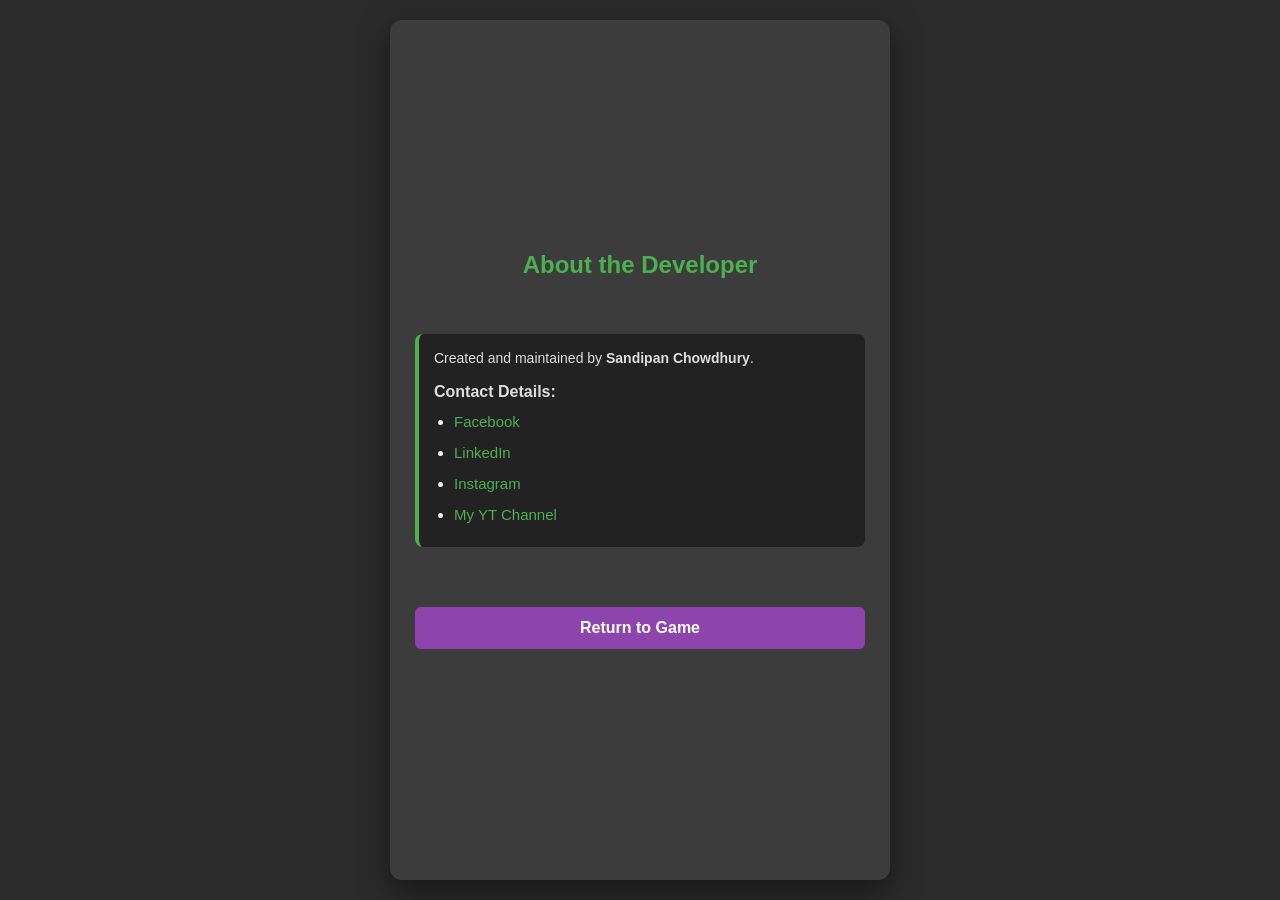
==== about.html @ 026c62d1 "Add files via upload" ====
<!DOCTYPE html>
<html lang="en">
<head>
    <meta charset="UTF-8">
    <meta name="viewport" content="width=device-width, initial-scale=1.0, maximum-scale=1.0, user-scalable=no">
    <title>About the Developer - Sandipan Chowdhury</title>
    <!-- Local CSS files -->
    <link rel="stylesheet" href="about.css">
</head>
<body>
    <div class="container" style="flex-direction: column; align-items: center; max-width: 500px; margin: 0 auto; width: 100%; box-sizing: border-box;">
        <h1>About the Developer</h1>
        
        <div class="creator-info" style="width: 100%; margin-top: 25px;">
            <div class="creator-profile">
                <div class="creator-text">
                    <p>Created and maintained by <strong>Sandipan Chowdhury</strong>.</p>
                    <p style="margin-top: 12px; font-weight: bold; font-size: 16px;">Contact Details:</p>
                    <ul style="line-height: 1.8; font-size: 15px;">
                        <li><a href="https://facebook.com/profile.php?id=61572271322559" target="_blank">Facebook</a></li>
                        <li><a href="https://linkedin.com/in/sandipan-chowdhury-463636403" target="_blank">LinkedIn</a></li>
                        <li><a href="https://instagram.com/stylish.sandy.888" target="_blank">Instagram</a></li>
                        <li><a href="https://youtube.com/@lgnd-sndy-plays-games" target="_blank">My YT Channel</a></li>
                    </ul>
                </div>
            </div>
        </div>
        
        <a href="index.html" class="dev-link-btn" style="width: 100%; margin-top: 30px;">Return to Game</a>
    </div>
</body>
</html>
---- about.css ----
/* Base Reset & Typography */
body {
    font-family: 'Segoe UI', Tahoma, Geneva, Verdana, sans-serif;
    background-color: #2b2b2b;
    color: #f1f1f1;
    display: flex;
    justify-content: center;
    padding: 20px;
    margin: 0;
    min-height: 100vh;
    box-sizing: border-box;
}

/* Fluid Adaptive Container */
.container {
    display: flex;
    flex-wrap: wrap;
    gap: 30px;
    background: #3c3c3c;
    padding: 25px;
    border-radius: 12px;
    box-shadow: 0 10px 30px rgba(0,0,0,0.5);
    width: 100%;
    max-width: 1000px;
    justify-content: center;
    box-sizing: border-box;
}

/* Left Panel - Chessboard */
.board-container {
    display: flex;
    flex-direction: column;
    gap: 15px;
    width: 100%;
    max-width: 500px;
    flex: 1 1 300px;
}

/* Evaluation Bar */
#eval-container {
    width: 100%;
    background: #222;
    padding: 10px;
    border-radius: 8px;
    box-shadow: inset 0 2px 4px rgba(0,0,0,0.3);
    box-sizing: border-box;
}

#eval-bar {
    width: 100%;
    height: 12px;
    background: #111; 
    border-radius: 6px;
    overflow: hidden;
    position: relative;
    border: 1px solid #555;
}

#eval-fill {
    height: 100%;
    width: 50%; 
    background: #f1f1f1; 
    transition: width 0.5s ease-in-out;
}

.eval-labels {
    display: flex;
    justify-content: space-between;
    margin-top: 8px;
    font-size: 13px;
    font-weight: bold;
    color: #ccc;
}

/* Board SVG Overlay */
.board-panel {
    position: relative;
    width: 100%;
}

#board {
    width: 100%; 
}

#arrow-svg {
    position: absolute;
    top: 0;
    left: 0;
    width: 100%;
    height: 100%;
    pointer-events: none;
    z-index: 10;
}

/* Right Panel - Controls */
.control-panel {
    width: 100%;
    max-width: 400px;
    display: flex;
    flex-direction: column;
    flex: 1 1 300px;
}

h1 {
    margin-top: 0;
    margin-bottom: 0;
    font-size: 24px;
    text-align: center;
    color: #4CAF50;
}

/* Developer & Creator Profiles */
.creator-info {
    background: #222;
    padding: 15px;
    border-radius: 8px;
    font-size: 14px;
    line-height: 1.4;
    border-left: 4px solid #4CAF50;
    box-sizing: border-box;
}

.creator-profile {
    display: flex;
    align-items: center;
    gap: 15px;
}

.creator-text p { margin: 0; color: #ddd; }
.creator-text ul { margin: 5px 0 0 0; padding-left: 20px; }
.creator-text li { margin-bottom: 4px; }
.creator-text a {
    color: #4CAF50;
    text-decoration: none;
    transition: color 0.2s;
}
.creator-text a:hover { color: #81b64c; text-decoration: underline; }

.settings {
    display: flex;
    flex-direction: column;
    gap: 10px;
}

input, select, button {
    padding: 12px;
    border-radius: 6px;
    border: none;
    font-size: 16px;
    background: #555;
    color: #fff;
    box-sizing: border-box;
    width: 100%;
}

input:focus, select:focus {
    outline: 2px solid #4CAF50;
}

button {
    background-color: #4CAF50;
    cursor: pointer;
    font-weight: bold;
    margin-top: 5px;
    transition: background-color 0.2s;
}

button:disabled {
    background-color: #777;
    color: #aaa;
    cursor: not-allowed;
}

button:hover:not(:disabled) { background-color: #45a049; }

/* Custom Action Buttons */
.action-buttons {
    display: flex;
    gap: 10px;
}

.btn-resign { background-color: #e74c3c !important; }
.btn-resign:hover:not(:disabled) { background-color: #c0392b !important; }

.btn-draw { background-color: #3498db !important; }
.btn-draw:hover:not(:disabled) { background-color: #2980b9 !important; }

.dev-link-btn {
    display: block;
    background-color: #8e44ad;
    color: white;
    text-align: center;
    text-decoration: none;
    padding: 12px;
    border-radius: 6px;
    font-weight: bold;
    margin-top: 15px;
    transition: background-color 0.2s;
    font-size: 16px;
    box-sizing: border-box;
}

.dev-link-btn:hover { background-color: #732d91; }

#status {
    font-weight: bold;
    color: #f39c12;
    background: #222;
    padding: 12px;
    border-radius: 6px;
    text-align: center;
    box-sizing: border-box;
}

.hidden { display: none !important; }

/* Highlight for Click-to-Move Selection */
.highlight-select {
    box-shadow: inset 0 0 0 4px #f39c12 !important;
    background-color: rgba(243, 156, 18, 0.4) !important;
}

/* Media Query */
@media (max-width: 450px) {
    body { padding: 5px; }
    .container { padding: 15px; gap: 15px; }
    h1 { font-size: 20px; }
    input, select, button, .dev-link-btn { font-size: 14px; padding: 10px; }
    .action-buttons { flex-direction: column; gap: 5px; }
}
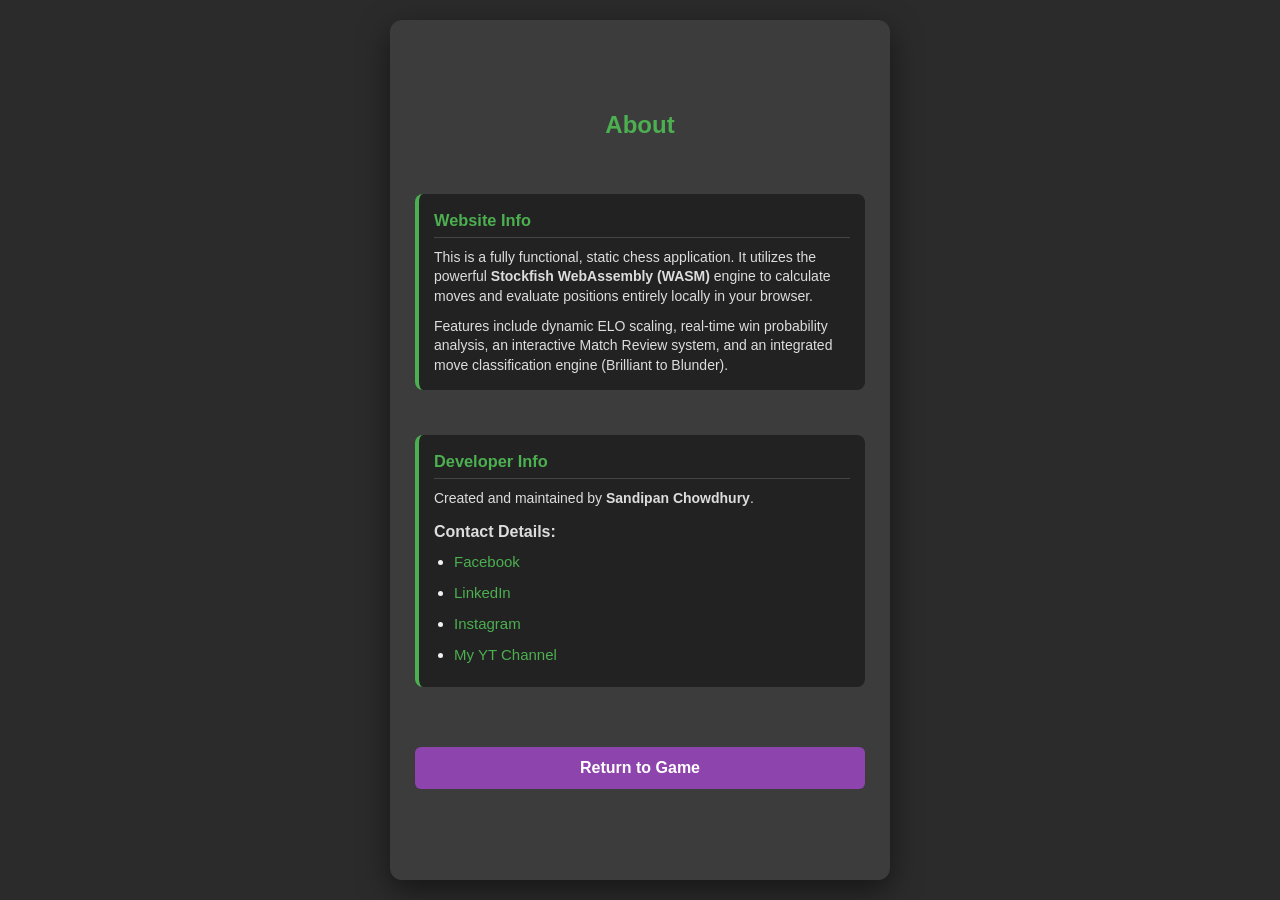
==== commit 3ce726a1: "Add files via upload" ====
--- a/about.html
+++ b/about.html
@@ -3,15 +3,24 @@
 <head>
     <meta charset="UTF-8">
     <meta name="viewport" content="width=device-width, initial-scale=1.0, maximum-scale=1.0, user-scalable=no">
-    <title>About the Developer - Sandipan Chowdhury</title>
+    <title>About - Chess Website of Sandipan</title>
     <!-- Local CSS files -->
     <link rel="stylesheet" href="about.css">
 </head>
 <body>
     <div class="container" style="flex-direction: column; align-items: center; max-width: 500px; margin: 0 auto; width: 100%; box-sizing: border-box;">
-        <h1>About the Developer</h1>
+        <h1>About</h1>
         
         <div class="creator-info" style="width: 100%; margin-top: 25px;">
+            <h3 style="margin: 0 0 10px 0; color: #4CAF50; border-bottom: 1px solid #444; padding-bottom: 5px;">Website Info</h3>
+            <div class="creator-text">
+                <p>This is a fully functional, static chess application. It utilizes the powerful <strong>Stockfish WebAssembly (WASM)</strong> engine to calculate moves and evaluate positions entirely locally in your browser.</p>
+                <p style="margin-top: 10px;">Features include dynamic ELO scaling, real-time win probability analysis, an interactive Match Review system, and an integrated move classification engine (Brilliant to Blunder).</p>
+            </div>
+        </div>
+
+        <div class="creator-info" style="width: 100%; margin-top: 15px;">
+            <h3 style="margin: 0 0 10px 0; color: #4CAF50; border-bottom: 1px solid #444; padding-bottom: 5px;">Developer Info</h3>
             <div class="creator-profile">
                 <div class="creator-text">
                     <p>Created and maintained by <strong>Sandipan Chowdhury</strong>.</p>
